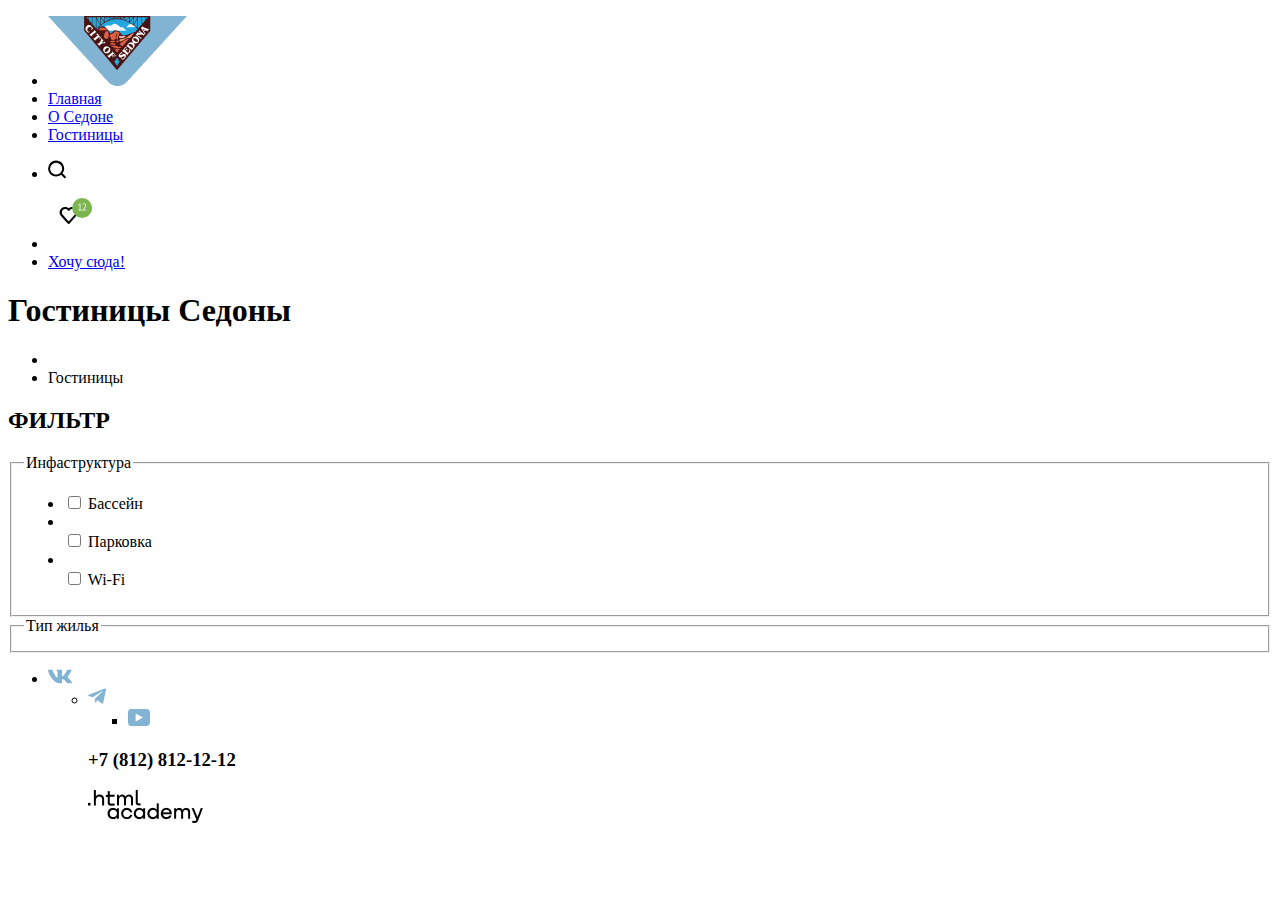
==== catalog.html @ 2dc7b5c9 "Merge pull request #3 from RomanenkoRomanS2022/master" ====
<!DOCTYPE html>
<html lang="ru">

<head>
    <meta charset="UTF-8">
    <title>Каталог</title>
</head>

<body>
    <!-- ХЕДЕР -->
    <header class="page-header">
        <nav class="navigation">
            <ul class="navigation-list">
                <li><a href="index.html"><img src="images/header/logo.png" alt="логотип мал "></a></li>
                <li class="navigation-item">
                    <a class="navigation-link" target="_blank" href="index.html">Главная</a>
                </li>
                <li class="navigation-item">
                    <a class="navigation-link" href="#">О Седоне</a>
                </li>
                <li class="navigation-item">
                    <a class="navigation-link navigation-link-current" href="index.html">Гостиницы</a>
                </li>
            </ul>
            <ul class="navigation-list navigation-user">
                <li class="navigation-item">
                    <a class="navigation-link" href="">
                        <span class="visually-hidden"></span>
                        <img src="images/header/search.svg" alt="search">
                    </a>
                </li>
                <li class="navigation-item">
                    <a class="navigation-link" href="">
                        <span class="visually-hidden"></span>
                        <img src="images/header/heart.svg" alt="heart">
                    </a>
                </li>
                <li class="navigation-item">
                    <a class="navigation-link" href="#">Хочу сюда!</a>
                </li>
            </ul>
        </nav>
    </header>
    <!-- мейн -->
    <main class="main-inner">
        <header class="inner-header">
            <h1 class="inner-header-title">Гостиницы Седоны</h1>
            <ul class="breadcrumbs">
                <li class="breadcrumbs-item">
                    <a class="breadcrumbs-link" href="index.html"><img src="images/catalog/house.svg"
                            alt="logo-house"></a>
                </li>
                <li class="breadcrumbs-item">
                    <a class="breadcrumbs-link">Гостиницы</a>
                </li>
            </ul>
        </header>
        <!-- ФИЛЬТР -->
        <section class="catalog-filtr">
            <h2 class="visually-hidden">ФИЛЬТР</h2>
            <fieldset class="catalog-filter-group">
                <legend class="catalog-filter-title">Инфаструктура</legend>
                <ul class="catalog-filter-list">
                    <li class="catalog-filter-item">
                        <label class="control">
                            <input class="control-input" type="checkbox" name="Бассейн">
                            Бассейн
                        </label>
                    </li>
                    <li class="catalog-filter-item"></li>
                    <label class="control">
                        <input class="control-input" type="checkbox" name="Парковка">
                        Парковка
                    </label>
                    </li>
                    <li class="catalog-filter-item"></li>
                    <label class="control">
                        <input class="control-input" type="checkbox" name="Wi-Fi">
                        Wi-Fi
                    </label>
                    </li>

            </fieldset>

            <fieldset class="catalog-filter-group">
                <legend class="catalog-filter-title">Тип жилья</legend>
                </ul>
            </fieldset>

        </section>

    </main>
    <footer>
        <section class="footer-social">
            <ul class="footer-social-list">
                <li class="footer-social-item">
                    <a class="button" target="_blank" href="https://vk.com/htmlacademy">
                        <span class="visually-hidden"></span>
                        <img src="images/footer/social/social-twitter.svg" alt=" В контакте">
                    </a>
                </li>
                <ul class="footer-social-list">
                    <li class="footer-social-item">
                        <a class="button" target="_blank" href="https:t.me/htmlacademy">
                            <span class="visually-hidden"></span>
                            <img src="images/footer/social/social-facebook.svg" alt="Логотип телеги">
                        </a>
                    </li>
                    <ul class="footer-social-list">
                        <li class="footer-social-item">
                            <a class="button" target="_blank" href="https://www.youtube.com/user/htmlacademyru">
                                <span class="visually-hidden"></span>
                                <img src="images/footer/social/social-youtube.svg" alt="Логотип ютуба">
                            </a>
                        </li>
                    </ul>
                    <p>
                    <h3>+7 (812) 812-12-12</h3>
                    </p>
                    <p class="about-text"><a class="htmlacademy-link" target="_blank" href="https://htmlacademy.ru/">
                            <img src="images/footer/logo_htmlacademy.png" alt="логотип">
                        </a>
                    </p>

        </section>
    </footer>


</body>

</html>
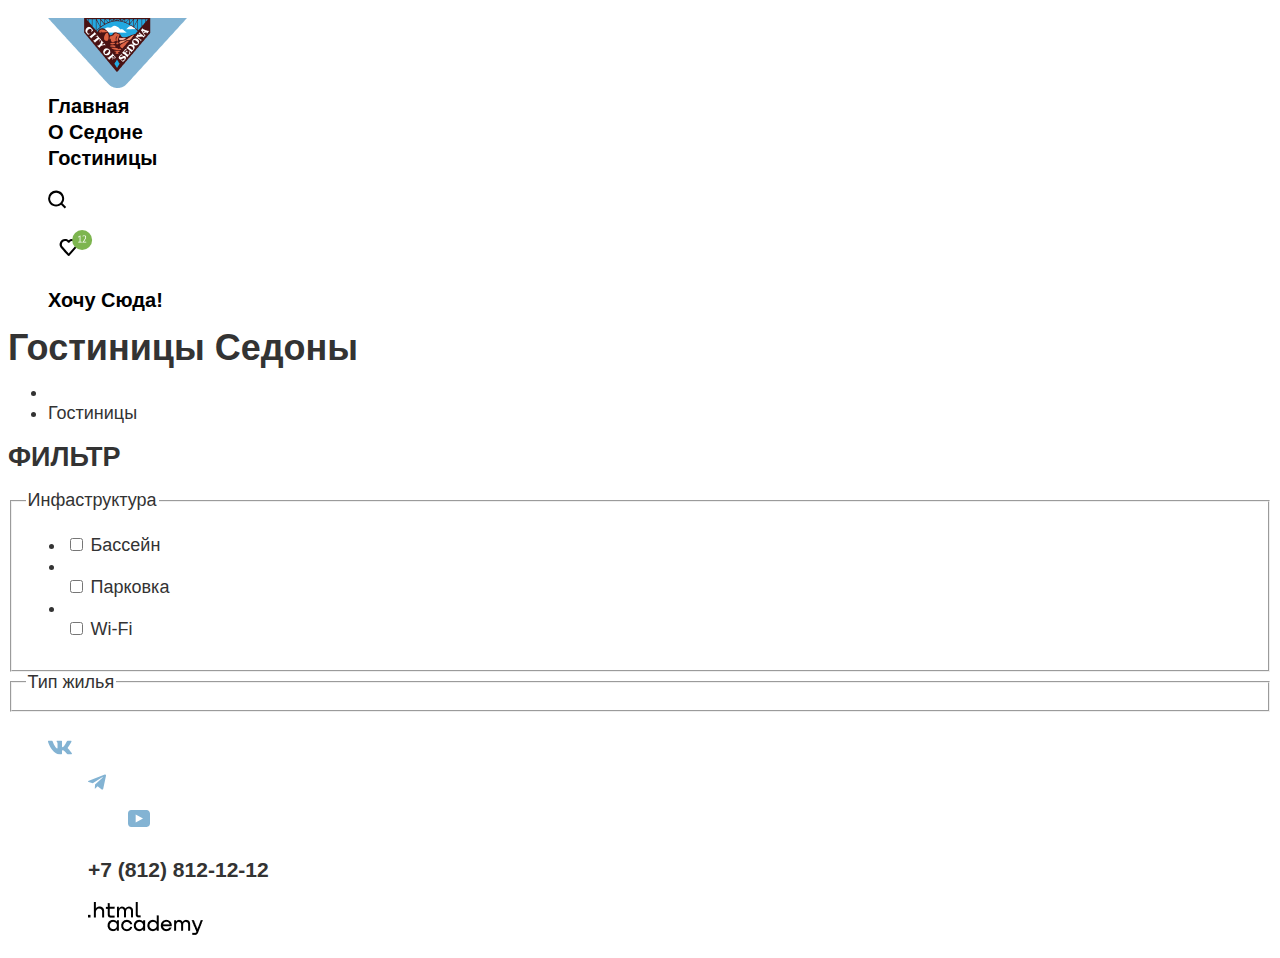
==== commit edd1bf06: "Merge pull request #4 from RomanenkoRomanS2022/master" ====
--- a/catalog.html
+++ b/catalog.html
@@ -4,6 +4,7 @@
 <head>
     <meta charset="UTF-8">
     <title>Каталог</title>
+    <link rel="stylesheet" href="styles/styles.css">
 </head>
 
 <body>
--- a/styles/styles.css
+++ b/styles/styles.css
@@ -0,0 +1,141 @@
+@font-face {
+    font-family: "PT Sans";
+    font-style: normal;
+    font-weight: 400;
+    src: url("../fonts/ptsans-400.woff2") format("woff2");
+    font-display: swap;
+}
+
+@font-face {
+    font-family: "PT Sans";
+    font-style: normal;
+    font-weight: 700;
+    src: url("../fonts/ptsans-700.woff2") format("woff2");
+    font-display: swap;
+}
+
+body{
+    font-family: "PT Sans", sans-serif;
+    font-weight: 400;
+    font-size: 18px;
+    line-height: 21px;
+    color: #333333;
+    background-color: #ffffff;
+}
+
+.page-header {
+    color: #000000;
+    background: #FFFFFF;
+}
+
+.navigation-link {
+    font-size: 20px;
+    line-height: 26px;
+    font-weight: 700;
+    text-align: center;
+    text-transform: capitalize;
+    color: #000000;
+    text-decoration: none;
+}
+.navigation-list {
+    list-style-type: none;
+}
+
+.main-index{
+
+    background-image: url("../images/main/main-base.jpg");
+    background-size:  100% auto;
+    background-repeat: no-repeat;
+    
+}
+
+.heading {
+    sans-serif;
+    font-weight: 700;
+    font-size: 30px;
+    line-height: 36px;
+    text-transform: uppercase;
+}
+.heading-cause {
+    font-size: 22px;
+    line-height: 26px;
+}
+.advantages-cause {
+    font-weight: 700;
+    font-size: 24px;
+    line-height: 28px;
+}
+.advantages-item-1 {
+    background: #82B3D3;
+    width: 400px;
+    height: 384px;
+    text-align: center;
+
+}
+.advantages-item-2 {
+    background: url("../images/main/photo-1.jpg");
+    background-repeat: no-repeat;
+}
+.advantages-item-7 {
+    background: #82B3D3;
+    width: 400px;
+    height: 384px;
+    text-align: center;
+}
+.advantages-item-6 {
+    background: url("../images/main/photo-2.jpg");
+    background-repeat: no-repeat;
+}
+.interest-cause {
+    font-size: 30px;
+    line-height: 36px;
+    text-align: center;
+}
+.interest-text {
+        font-family: "PT Sans regular",
+        sans-serif;
+    font-size: 22px;
+    line-height: 26px;
+    text-align: center;
+}
+.button {
+    color: #FFFFFF;
+    font-size: 20px;
+    line-height: 36px;
+    text-decoration: none;
+    text-transform: uppercase;
+    border-radius: 4px;
+}
+.subscription-cause {
+    font-weight: 700;
+    font-size: 30px;
+    line-height: 36px;
+    color: #FFFFFF;
+}
+.subscription {
+    background: url("../images/main/main-footer.jpg");
+    background-repeat: no-repeat;
+}
+.subscription-text {
+    font-size: 22px;
+    line-height: 26px;
+    color: #FFFFFF;
+}
+.button-submit {
+    background: #82B3D3;
+    border-radius: 0px 10px 10px 0px;
+    color: #FFFFFF;
+    font-weight: 700;
+    font-size: 20px;
+    line-height: 36px;
+    text-transform: uppercase;
+}
+.contacts_phone {
+    font-size: 40px;
+    line-height: 40px;
+    color: #000000;
+    text-decoration: none;
+}
+.footer-social-list {
+    list-style-type: none;
+}